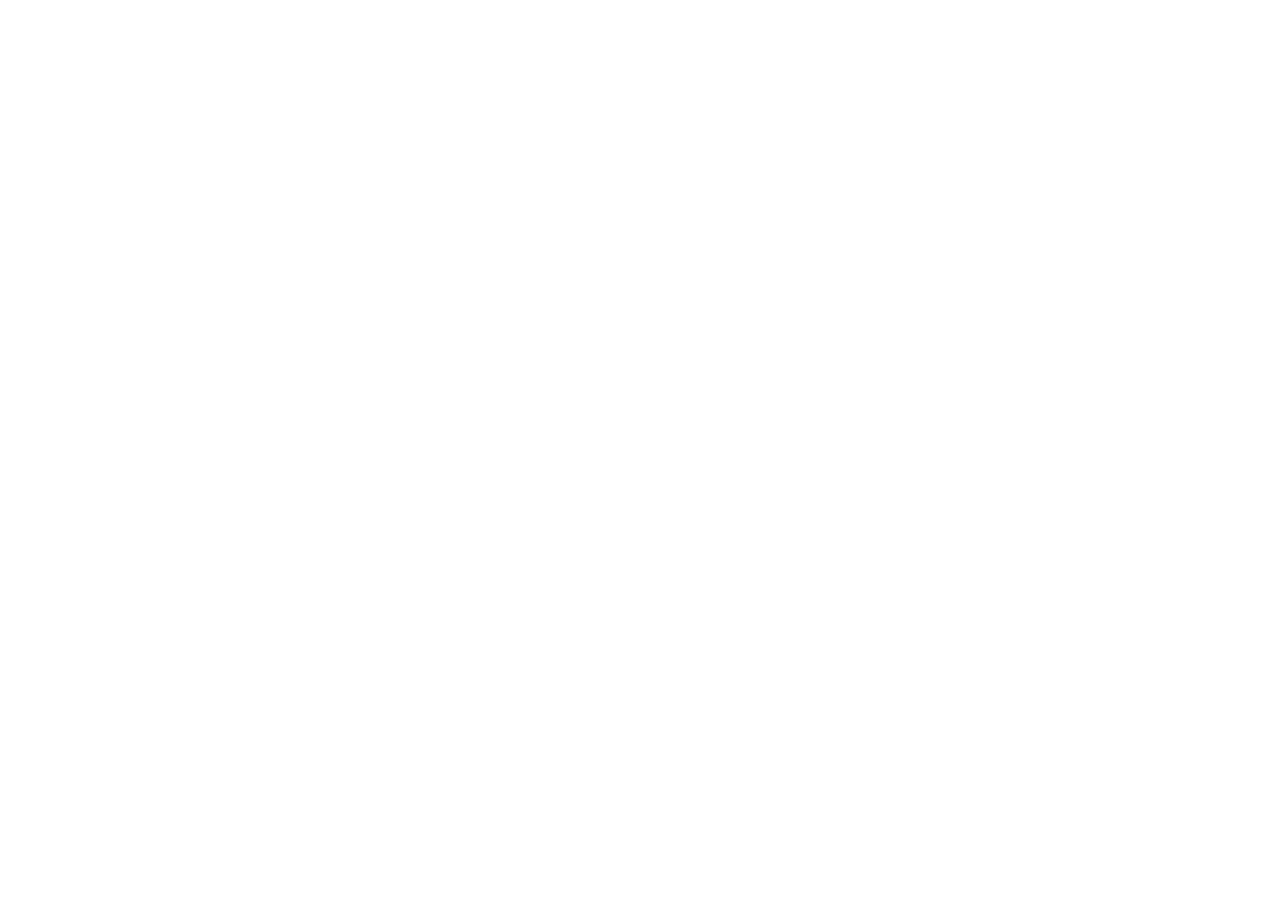
==== index.html @ afb1a077 "first commit" ====
<!DOCTYPE html>
<html lang="en">
<head>
    <meta charset="UTF-8">
    <meta name="viewport" content="width=device-width, initial-scale=1.0">
    <title>NASA clone</title>
</head>
<body>
    <div class="navbar">

    </div>





    
</body>
</html>
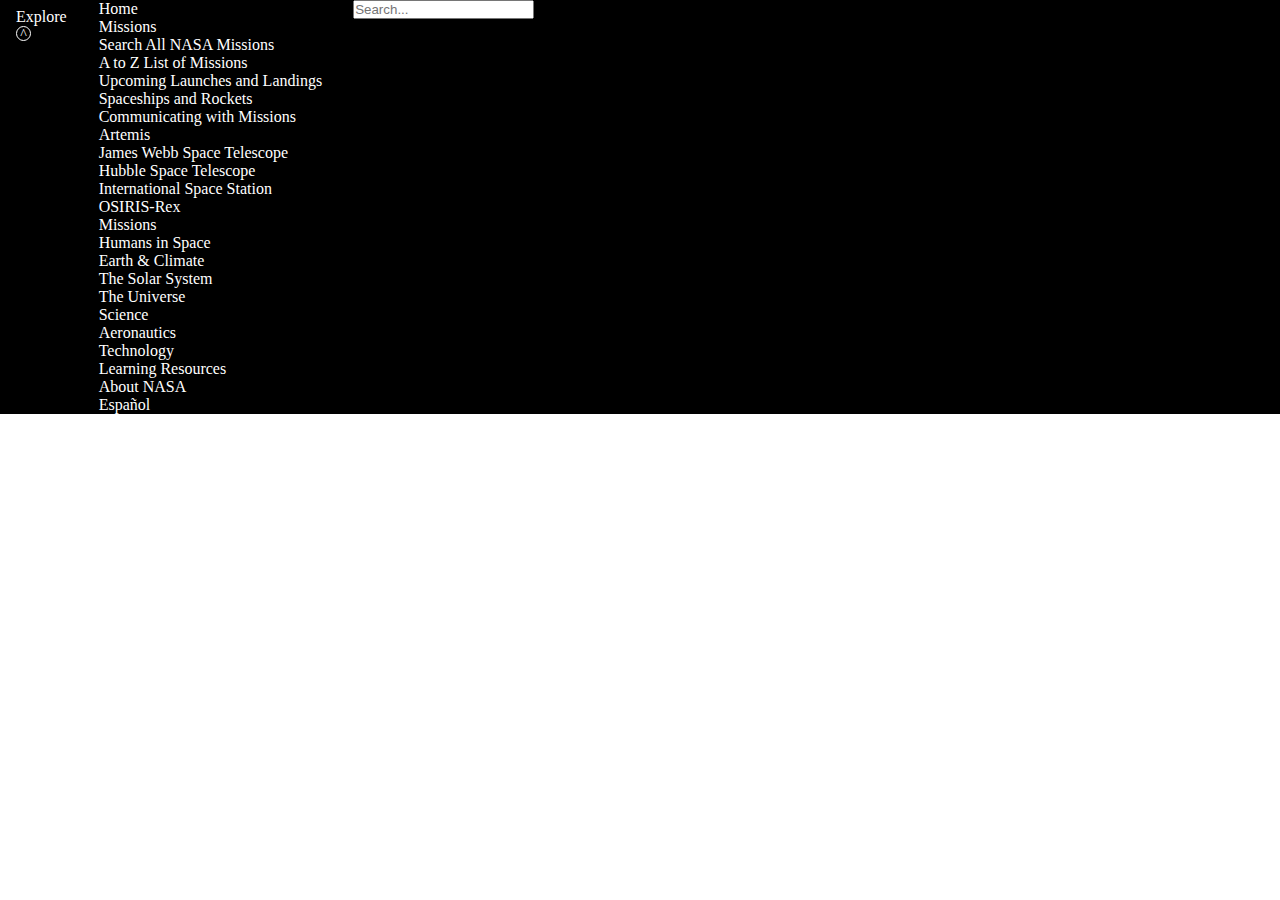
==== commit 089e1638: "started navbar. added links and sub dropdown for Missions" ====
--- a/index.html
+++ b/index.html
@@ -1,19 +1,74 @@
 <!DOCTYPE html>
 <html lang="en">
-<head>
-    <meta charset="UTF-8">
-    <meta name="viewport" content="width=device-width, initial-scale=1.0">
+  <head>
+    <meta charset="UTF-8" />
+    <meta name="viewport" content="width=device-width, initial-scale=1.0" />
     <title>NASA clone</title>
-</head>
-<body>
+    <link rel="stylesheet" href="style.css" />
+  </head>
+  <body>
     <div class="navbar">
-
-    </div>
+      <ul class="nav-links">
+        <li class="dropdown">
+          <a href="#explore" class="dropbtn"
+            >Explore
+            <div class="circle-arrow">^</div></a
+          >
+          <ul class="dropdown-content">
+            <li><a href="index.html">Home</a></li>
+            <li class="missions-sub-dropdown">
+                <a href="#">Missions</a>
+                <ul class="missions-sub-dropdown-content">
+                    <li><a href="https://www.nasa.gov/missions/">Search All NASA Missions</a></li>
+                    <li><a href="https://www.nasa.gov/a-to-z-of-nasa-missions/">A to Z List of Missions</a></li>
+                    <li><a href="https://www.nasa.gov/events/">Upcoming Launches and Landings</a></li>
+                    <li><a href="https://www.nasa.gov/humans-in-space/spaceships-and-rockets/">Spaceships and Rockets</a></li>
+                    <li><a href="https://www.nasa.gov/communicating-with-missions/">Communicating with Missions</a></li>
+                    <li><a href="https://www.nasa.gov/humans-in-space/artemis/">Artemis</a></li>
+                    <li><a href="https://science.nasa.gov/mission/webb/">James Webb Space Telescope</a></li>
+                    <li><a href="https://science.nasa.gov/mission/hubble/">Hubble Space Telescope</a></li>
+                    <li><a href="https://www.nasa.gov/international-space-station/">International Space Station</a></li>
+                    <li><a href="https://science.nasa.gov/mission/osiris-rex/">OSIRIS-Rex</a></li>
+                </ul>
+            </li>
 
 
 
 
 
-    
-</body>
-</html>+
+
+            <li><a href="missions"> Missions</a></li>
+            <li><a href="humans">Humans in Space</a></li>
+            <li><a href="earth-climate">Earth & Climate</a></li>
+            <li><a href="solar-system">The Solar System</a></li>
+            <li><a href="universe">The Universe</a></li>
+            <li><a href="science">Science</a></li>
+            <li><a href="aeronautics">Aeronautics</a></li>
+            <li><a href="technology">Technology</a></li>
+            <li><a href="learning-resources">Learning Resources</a></li>
+            <li><a href="about">About NASA</a></li>
+            <li><a href="español">Español</a></li>
+          </ul>
+        </li>
+        <li>
+          <div class="search-container">
+            <input type="text" placeholder="Search..." class="search-bar" />
+          </div>
+        </li>
+      </ul>
+    </div>
+    <div class="top-banner"></div>
+    <div class="featured-news"></div>
+    <div class="mid-banner"></div>
+    <div class="universe"></div>
+    <div class="earth-info-center"></div>
+    <div class="image-of-day"></div>
+    <div class="more-images"></div>
+    <div class="lower-mid-banner"></div>
+    <div class="more-topics"></div>
+    <footer></footer>
+
+    <script src="script.js"></script>
+  </body>
+</html>
--- a/style.css
+++ b/style.css
@@ -0,0 +1,43 @@
+* {
+    margin: 0;
+    padding: 0;
+    box-sizing: border-box;
+}
+
+.navbar {
+    background-color: #000000;
+    display: flex;
+    justify-content: space-between;
+    align-items: center;
+    
+}
+
+.nav-links {
+    list-style: none;
+    display: flex;
+    gap: 15px;
+}
+
+.nav-links a {
+    color: #fff;
+    text-decoration: none;
+    padding: 8px 16px;
+}
+
+.dropdown {
+    display: flex;
+    flex-direction: row;
+}
+
+.circle-arrow {
+    display: flex;
+    justify-content: center;
+    width: 15px;
+    height: 15px;
+    border: 1px solid #fff;
+    border-radius: 50%;
+    font-size: 14px;
+    color: #fff;
+    background-color: #000000;
+    cursor: pointer;
+}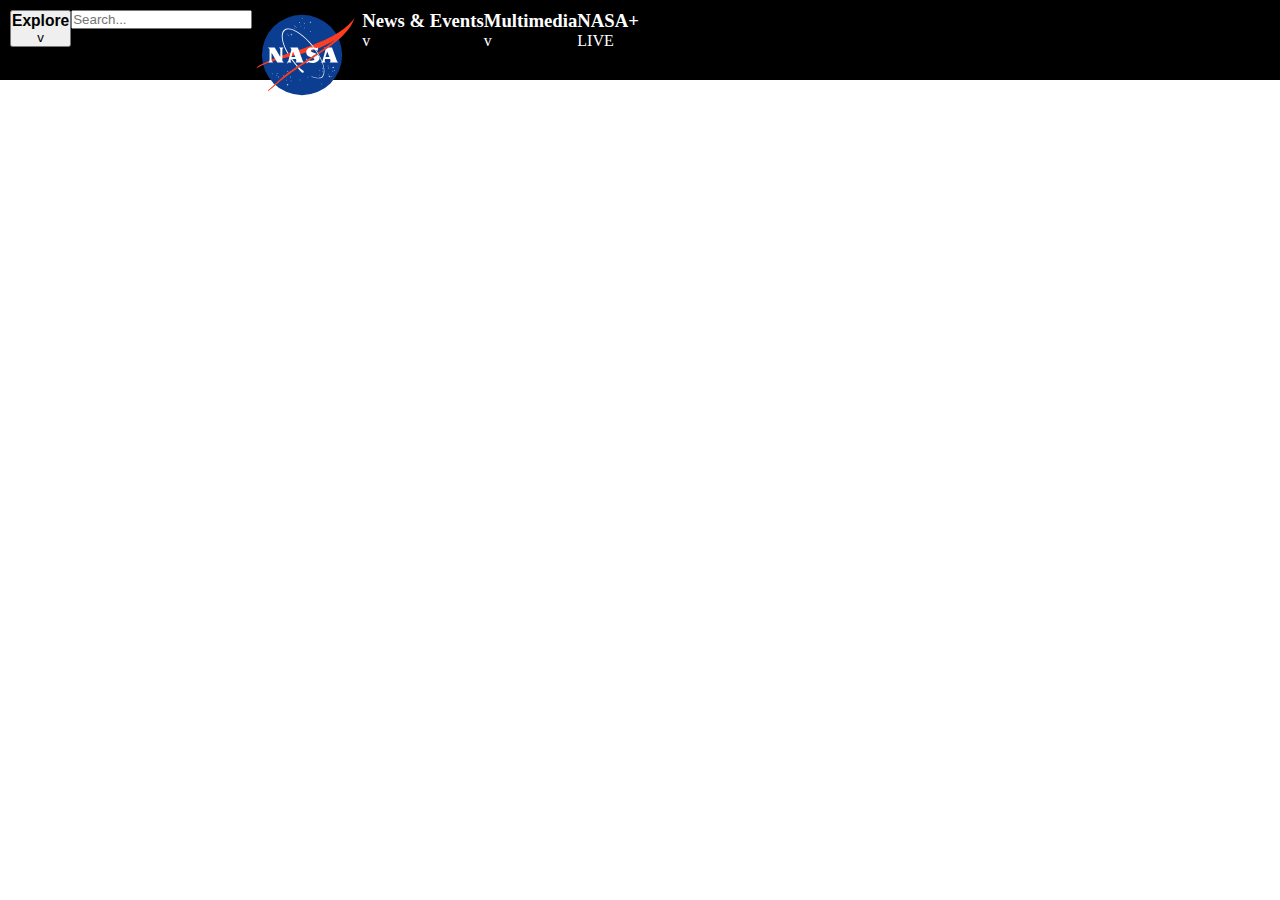
==== commit eaf8d575: "added navbar explore dropdown menus framework" ====
--- a/index.html
+++ b/index.html
@@ -7,67 +7,544 @@
     <link rel="stylesheet" href="style.css" />
   </head>
   <body>
-    <div class="navbar">
-      <ul class="nav-links">
-        <li class="dropdown">
-          <a href="#explore" class="dropbtn"
-            >Explore
-            <div class="circle-arrow">^</div></a
-          >
-          <ul class="dropdown-content">
-            <li><a href="index.html">Home</a></li>
-            <li class="missions-sub-dropdown">
-                <a href="#">Missions</a>
-                <ul class="missions-sub-dropdown-content">
-                    <li><a href="https://www.nasa.gov/missions/">Search All NASA Missions</a></li>
-                    <li><a href="https://www.nasa.gov/a-to-z-of-nasa-missions/">A to Z List of Missions</a></li>
-                    <li><a href="https://www.nasa.gov/events/">Upcoming Launches and Landings</a></li>
-                    <li><a href="https://www.nasa.gov/humans-in-space/spaceships-and-rockets/">Spaceships and Rockets</a></li>
-                    <li><a href="https://www.nasa.gov/communicating-with-missions/">Communicating with Missions</a></li>
-                    <li><a href="https://www.nasa.gov/humans-in-space/artemis/">Artemis</a></li>
-                    <li><a href="https://science.nasa.gov/mission/webb/">James Webb Space Telescope</a></li>
-                    <li><a href="https://science.nasa.gov/mission/hubble/">Hubble Space Telescope</a></li>
-                    <li><a href="https://www.nasa.gov/international-space-station/">International Space Station</a></li>
-                    <li><a href="https://science.nasa.gov/mission/osiris-rex/">OSIRIS-Rex</a></li>
-                </ul>
-            </li>
-
-
-
-
-
-
-
-            <li><a href="missions"> Missions</a></li>
-            <li><a href="humans">Humans in Space</a></li>
-            <li><a href="earth-climate">Earth & Climate</a></li>
-            <li><a href="solar-system">The Solar System</a></li>
-            <li><a href="universe">The Universe</a></li>
-            <li><a href="science">Science</a></li>
-            <li><a href="aeronautics">Aeronautics</a></li>
-            <li><a href="technology">Technology</a></li>
-            <li><a href="learning-resources">Learning Resources</a></li>
-            <li><a href="about">About NASA</a></li>
-            <li><a href="español">Español</a></li>
+    <nav class="navbar">
+      <ul class="navbar-links">
+        <li class="sidebar" id="explore-sidebar">
+          <button class="dropdown-toggle">
+            <h3>Explore</h3>
+            <p>v</p>
+          </button>
+          <!--THIS IS NOT THE CORRECT SHAPE-->
+
+          <ul class="dropdown" id="explore-dropdown">
+            <li>
+              <a href="index.html">Home</a>
+            </li>
+            <li>
+              <button class="dropdown-toggle">Missions</button>
+              <ul class="dropdown" id="missions-dropdown">
+                <li>
+                  <a href="https://www.nasa.gov/missions/"
+                    >Search All NASA Missions</a
+                  >
+                  <i class="fa-solid fa-arrow-right"></i>
+                </li>
+                <li>
+                  <a href="https://www.nasa.gov/a-to-z-of-nasa-missions/"
+                    >A to Z List of Missions</a
+                  >
+                  <i class="fa-solid fa-arrow-right"></i>
+                </li>
+                <li>
+                  <a href="https://www.nasa.gov/events/"
+                    >Upcoming Launches and Landings</a
+                  >
+                  <i class="fa-solid fa-arrow-right"></i>
+                </li>
+                <li>
+                  <a
+                    href="https://www.nasa.gov/humans-in-space/spaceships-and-rockets/"
+                    >Spaceships and Rockets</a
+                  >
+                  <i class="fa-solid fa-arrow-right"></i>
+                </li>
+                <li>
+                  <a href="https://www.nasa.gov/communicating-with-missions/"
+                    >Communicating with Missions</a
+                  >
+                  <i class="fa-solid fa-arrow-right"></i>
+                </li>
+                <li>
+                  <a href="https://www.nasa.gov/humans-in-space/artemis/"
+                    >Artemis</a
+                  >
+                  <i class="fa-solid fa-arrow-right"></i>
+                </li>
+                <li>
+                  <a href="https://science.nasa.gov/mission/webb/"
+                    >James Webb Space Telescope</a
+                  >
+                  <i class="fa-solid fa-arrow-right"></i>
+                </li>
+                <li>
+                  <a href="https://science.nasa.gov/mission/hubble/"
+                    >Hubble Space Telescope</a
+                  >
+                  <i class="fa-solid fa-arrow-right"></i>
+                </li>
+                <li>
+                  <a href="https://www.nasa.gov/international-space-station/"
+                    >International Space Station</a
+                  >
+                  <i class="fa-solid fa-arrow-right"></i>
+                </li>
+                <li>
+                  <a href="https://science.nasa.gov/mission/osiris-rex/"
+                    >OSIRIS-Rex</a
+                  >
+                  <i class="fa-solid fa-arrow-right"></i>
+                </li>
+              </ul>
+            </li>
+            <li>
+              <button class="dropdown-toggle">Humans in Space</button>
+              <ul class="dropdown" id="humans-dropdown">
+                <li>
+                  <a
+                    href="https://www.nasa.gov/humans-in-space/why-go-to-space/"
+                    >Why Go to Space</a
+                  >
+                  <i class="fa-solid fa-arrow-right"></i>
+                </li>
+                <li>
+                  <a href="https://www.nasa.gov/humans-in-space/astronauts/"
+                    >Astronauts</a
+                  >
+                  <i class="fa-solid fa-arrow-right"></i>
+                </li>
+                <li>
+                  <a
+                    href="https://www.nasa.gov/humans-in-space/commercial-space/"
+                    >Commercial Space</a
+                  >
+                  <i class="fa-solid fa-arrow-right"></i>
+                </li>
+                <li>
+                  <a href="https://www.nasa.gov/humans-in-space/destinations/"
+                    >Destinations</a
+                  >
+                  <i class="fa-solid fa-arrow-right"></i>
+                </li>
+                <li>
+                  <a
+                    href="https://www.nasa.gov/humans-in-space/spaceships-and-rockets/"
+                    >Spaceships and Rockets</a
+                  >
+                  <i class="fa-solid fa-arrow-right"></i>
+                </li>
+                <li>
+                  <a
+                    href="https://www.nasa.gov/humans-in-space/living-in-space/"
+                    >Living in Space</a
+                  >
+                  <i class="fa-solid fa-arrow-right"></i>
+                </li>
+              </ul>
+            </li>
+            <li>
+              <button class="dropdown-toggle">Earth & Climate</button>
+              <ul class="dropdown" id="earth-climate-dropdown">
+                <li>
+                  <a href="https://science.nasa.gov/earth/explore/"
+                    >Explore Earth Science</a
+                  >
+                  <i class="fa-solid fa-arrow-right"></i>
+                </li>
+                <li>
+                  <a href="https://science.nasa.gov/climate-change/"
+                    >Climate Change</a
+                  >
+                  <i class="fa-solid fa-arrow-right"></i>
+                </li>
+                <li>
+                  <a href="https://science.nasa.gov/earth/facts/"
+                    >Earth, Our Planet</a
+                  >
+                  <i class="fa-solid fa-arrow-right"></i>
+                </li>
+                <li>
+                  <a href="https://science.nasa.gov/earth/in-action/"
+                    >Earth Science in Action</a
+                  >
+                  <i class="fa-solid fa-arrow-right"></i>
+                </li>
+                <li>
+                  <a href="https://science.nasa.gov/earth/multimedia/"
+                    >Earth Multimedia</a
+                  >
+                  <i class="fa-solid fa-arrow-right"></i>
+                </li>
+                <li>
+                  <a href="https://science.nasa.gov/earth/data/">Earth Data</a>
+                  <i class="fa-solid fa-arrow-right"></i>
+                </li>
+                <li>
+                  <a href="https://science.nasa.gov/earth-science/"
+                    >Earth Science Researchers</a
+                  >
+                  <i class="fa-solid fa-arrow-right"></i>
+                </li>
+              </ul>
+            </li>
+            <li>
+              <button class="dropdown-toggle">The Solar System</button>
+              <ul class="dropdown" id="solar-system-dropdown">
+                <li>
+                  <a href="https://science.nasa.gov/sun/">The Sun</a>
+                  <i class="fa-solid fa-arrow-right"></i>
+                </li>
+                <li>
+                  <a href="https://science.nasa.gov/mercury/">Mercury</a>
+                  <i class="fa-solid fa-arrow-right"></i>
+                </li>
+                <li>
+                  <a href="https://science.nasa.gov/venus/">Venus</a>
+                  <i class="fa-solid fa-arrow-right"></i>
+                </li>
+                <li>
+                  <a href="https://science.nasa.gov/earth/facts/">Earth</a>
+                  <i class="fa-solid fa-arrow-right"></i>
+                </li>
+                <li>
+                  <a href="https://science.nasa.gov/moon/">The Moon</a>
+                  <i class="fa-solid fa-arrow-right"></i>
+                </li>
+                <li>
+                  <a href="https://science.nasa.gov/mars/">Mars</a>
+                  <i class="fa-solid fa-arrow-right"></i>
+                </li>
+                <li>
+                  <a href="https://science.nasa.gov/jupiter/">Jupiter</a>
+                  <i class="fa-solid fa-arrow-right"></i>
+                </li>
+                <li>
+                  <a href="https://science.nasa.gov/saturn/">Saturn</a>
+                  <i class="fa-solid fa-arrow-right"></i>
+                </li>
+                <li>
+                  <a href="https://science.nasa.gov/uranus/">Uranus</a>
+                  <i class="fa-solid fa-arrow-right"></i>
+                </li>
+                <li>
+                  <a href="https://science.nasa.gov/neptune/">Neptune</a>
+                  <i class="fa-solid fa-arrow-right"></i>
+                </li>
+                <li>
+                  <a href="https://science.nasa.gov/dwarf-planets/"
+                    >Pluto & Dwarf Planets</a
+                  >
+                  <i class="fa-solid fa-arrow-right"></i>
+                </li>
+                <li>
+                  <a href="https://science.nasa.gov/asteroids-comets-meteors/"
+                    >Asteroids, Comets & Meteors</a
+                  >
+                  <i class="fa-solid fa-arrow-right"></i>
+                </li>
+                <li>
+                  <a href="https://science.nasa.gov/solar-system/kuiper-belt/"
+                    >The Kuiper Belt</a
+                  >
+                  <i class="fa-solid fa-arrow-right"></i>
+                </li>
+                <li>
+                  <a href="https://science.nasa.gov/solar-system/oort-cloud/"
+                    >The Oort Cloud</a
+                  >
+                  <i class="fa-solid fa-arrow-right"></i>
+                </li>
+                <li>
+                  <a href="https://science.nasa.gov/skywatching/"
+                    >Skywatching</a
+                  >
+                  <i class="fa-solid fa-arrow-right"></i>
+                </li>
+              </ul>
+            </li>
+
+            <li>
+              <button class="dropdown-toggle">The Universe</button>
+              <ul class="dropdown" id="universe-dropdown">
+                <li>
+                  <a href="https://science.nasa.gov/exoplanets/">Exoplanets</a>
+                  <i class="fa-solid fa-arrow-right"></i>
+                </li>
+                <li>
+                  <a href="https://science.nasa.gov/exoplanets/search-for-life/"
+                    >The Search for Life in the Universe</a
+                  >
+                  <i class="fa-solid fa-arrow-right"></i>
+                </li>
+                <li>
+                  <a href="https://science.nasa.gov/universe/stars/">Stars</a>
+                  <i class="fa-solid fa-arrow-right"></i>
+                </li>
+                <li>
+                  <a href="https://science.nasa.gov/universe/galaxies/"
+                    >Galaxies</a
+                  >
+                  <i class="fa-solid fa-arrow-right"></i>
+                </li>
+                <li>
+                  <a href="https://science.nasa.gov/universe/black-holes/"
+                    >Black Holes</a
+                  >
+                  <i class="fa-solid fa-arrow-right"></i>
+                </li>
+                <li>
+                  <a href="https://science.nasa.gov/universe/the-big-bang/"
+                    >The Big Bang</a
+                  >
+                  <i class="fa-solid fa-arrow-right"></i>
+                </li>
+                <li>
+                  <a
+                    href="https://science.nasa.gov/universe/dark-matter-dark-energy/"
+                    >Dark Energy & Dark Matter</a
+                  >
+                  <i class="fa-solid fa-arrow-right"></i>
+                </li>
+              </ul>
+            </li>
+            <!------------------------------------------------------------------------------------------->
+            <!--NEEDS LINK IN EACH FROM HERE DOWN, then collapse when finished-->
+            <li>
+              Science
+              <ul class="dropdown" id="science-dropdown">
+                <li>
+                  <a href="#">Earth Science</a>
+                  <i class="fa-solid fa-arrow-right"></i>
+                </li>
+                <li>
+                  <a href="#">Planetary Science</a>
+                  <i class="fa-solid fa-arrow-right"></i>
+                </li>
+                <li>
+                  <a href="#">Astrophysics & Space Science</a>
+                  <i class="fa-solid fa-arrow-right"></i>
+                </li>
+                <li>
+                  <a href="#">The Sun & Heliophysics</a>
+                  <i class="fa-solid fa-arrow-right"></i>
+                </li>
+                <li>
+                  <a href="#">Biological & Physical Sciences</a>
+                  <i class="fa-solid fa-arrow-right"></i>
+                </li>
+                <li>
+                  <a href="#">Lunar Science</a>
+                  <i class="fa-solid fa-arrow-right"></i>
+                </li>
+                <li>
+                  <a href="#">Citizen Science</a>
+                  <i class="fa-solid fa-arrow-right"></i>
+                </li>
+                <li>
+                  <a href="#">Astromaterials</a>
+                  <i class="fa-solid fa-arrow-right"></i>
+                </li>
+                <li>
+                  <a href="#">Aeronautics Research</a>
+                  <i class="fa-solid fa-arrow-right"></i>
+                </li>
+                <li>
+                  <a href="#">Human Space Travel Research</a>
+                  <i class="fa-solid fa-arrow-right"></i>
+                </li>
+              </ul>
+            </li>
+            <li>
+              Aeronautics
+              <ul class="dropdown" id="aeronautics-dropdown">
+                <li>
+                  <a href="#">Science in the Air</a>
+                  <i class="fa-solid fa-arrow-right"></i>
+                </li>
+                <li>
+                  <a href="#">NASA Aircraft</a>
+                  <i class="fa-solid fa-arrow-right"></i>
+                </li>
+                <li>
+                  <a href="#">Flight Innovation</a>
+                  <i class="fa-solid fa-arrow-right"></i>
+                </li>
+                <li>
+                  <a href="#">Supersonic Flight</a>
+                  <i class="fa-solid fa-arrow-right"></i>
+                </li>
+                <li>
+                  <a href="#">Air Traffic Solutions</a>
+                  <i class="fa-solid fa-arrow-right"></i>
+                </li>
+                <li>
+                  <a href="#">Green Aviation Tech</a>
+                  <i class="fa-solid fa-arrow-right"></i>
+                </li>
+                <li>
+                  <a href="#">Drones & You</a>
+                  <i class="fa-solid fa-arrow-right"></i>
+                </li>
+              </ul>
+            </li>
+            <li>
+              Technology
+              <ul class="dropdown" id="technology-dropdown">
+                <li>
+                  <a href="#">Technology Transfer & Spinoffs</a>
+                  <i class="fa-solid fa-arrow-right"></i>
+                </li>
+                <li>
+                  <a href="#">Space Travel Technology</a>
+                  <i class="fa-solid fa-arrow-right"></i>
+                </li>
+                <li>
+                  <a href="#">Technology Living in Space</a>
+                  <i class="fa-solid fa-arrow-right"></i>
+                </li>
+                <li>
+                  <a href="#">Manufacturing and Materials</a>
+                  <i class="fa-solid fa-arrow-right"></i>
+                </li>
+                <li>
+                  <a href="#">Robotics</a>
+                  <i class="fa-solid fa-arrow-right"></i>
+                </li>
+                <li>
+                  <a href="#">Science Instruments</a>
+                  <i class="fa-solid fa-arrow-right"></i>
+                </li>
+                <li>
+                  <a href="#">Computing</a>
+                  <i class="fa-solid fa-arrow-right"></i>
+                </li>
+              </ul>
+            </li>
+            <li>
+              Learning Resources
+              <ul class="dropdown" id="learning-resources-dropdown">
+                <li>
+                  <a href="#">For Kids and Students</a>
+                  <i class="fa-solid fa-arrow-right"></i>
+                </li>
+                <li>
+                  <a href="#">For Educators</a>
+                  <i class="fa-solid fa-arrow-right"></i>
+                </li>
+                <li>
+                  <a href="#">For Colleges and Universities</a>
+                  <i class="fa-solid fa-arrow-right"></i>
+                </li>
+                <li>
+                  <a href="#">For Professionals</a>
+                  <i class="fa-solid fa-arrow-right"></i>
+                </li>
+                <li>
+                  <a href="#">Science for Everyone</a>
+                  <i class="fa-solid fa-arrow-right"></i>
+                </li>
+                <li>
+                  <a href="#">Requests for Exhibits, Artifacts, or Speakers</a>
+                  <i class="fa-solid fa-arrow-right"></i>
+                </li>
+                <li>
+                  <a href="#">STEM Engagement at NASA</a>
+                  <i class="fa-solid fa-arrow-right"></i>
+                </li>
+              </ul>
+            </li>
+            <li>
+              About NASA
+              <ul class="dropdown" id="about-dropdown">
+                <li>
+                  <a href="#">NASA's Impacts</a>
+                  <i class="fa-solid fa-arrow-right"></i>
+                </li>
+                <li>
+                  <a href="#">Centers and Facilities</a>
+                  <i class="fa-solid fa-arrow-right"></i>
+                </li>
+                <li>
+                  <a href="#">Directorates</a>
+                  <i class="fa-solid fa-arrow-right"></i>
+                </li>
+                <li>
+                  <a href="#">Organizations</a>
+                  <i class="fa-solid fa-arrow-right"></i>
+                </li>
+                <li>
+                  <a href="#">People of NASA</a>
+                  <i class="fa-solid fa-arrow-right"></i>
+                </li>
+                <li>
+                  <a href="#">Careers</a>
+                  <i class="fa-solid fa-arrow-right"></i>
+                </li>
+                <li>
+                  <a href="#">Internships</a>
+                  <i class="fa-solid fa-arrow-right"></i>
+                </li>
+                <li>
+                  <a href="#">Our History</a>
+                  <i class="fa-solid fa-arrow-right"></i>
+                </li>
+                <li>
+                  <a href="#">Doing Business with NASA</a>
+                  <i class="fa-solid fa-arrow-right"></i>
+                </li>
+                <li>
+                  <a href="#">Get Involved</a>
+                  <i class="fa-solid fa-arrow-right"></i>
+                </li>
+                <li>
+                  <a href="#">Contact</a>
+                  <i class="fa-solid fa-arrow-right"></i>
+                </li>
+              </ul>
+            </li>
+            <li>
+              Español
+              <ul class="dropdown" id="español-dropdown">
+                <li>
+                  <a href="">Ciencia</a>
+                  <i class="fa-solid fa-arrow-right"></i>
+                </li>
+                <li>
+                  <a href="">Aeronáutica</a>
+                  <i class="fa-solid fa-arrow-right"></i>
+                </li>
+                <li>
+                  <a href="">Ciencias Terrestres</a>
+                  <i class="fa-solid fa-arrow-right"></i>
+                </li>
+                <li>
+                  <a href="">Sistema Solar</a>
+                  <i class="fa-solid fa-arrow-right"></i>
+                </li>
+                <li>
+                  <a href="">Universo</a>
+                  <i class="fa-solid fa-arrow-right"></i>
+                </li>
+              </ul>
+            </li>
           </ul>
         </li>
+
+        <li class="search-container">
+          <input type="text" placeholder="Search..." class="search-bar" />
+        </li>
+
         <li>
-          <div class="search-container">
-            <input type="text" placeholder="Search..." class="search-bar" />
-          </div>
+          <img src="./images/nasa-logo.svg" alt="" />
+        </li>
+
+        <li id="news-events-dropdown">
+          <h3>News & Events</h3>
+          <p>v</p>
+          <!--THIS IS NOT THE CORRECT SHAPE-->
+        </li>
+
+        <li id="multimedia-dropdown">
+          <h3>Multimedia</h3>
+          <p>v</p>
+          <!--THIS IS NOT THE CORRECT SHAPE-->
+        </li>
+
+        <li>
+          <h3>NASA+</h3>
+          <div>LIVE</div>
         </li>
       </ul>
-    </div>
-    <div class="top-banner"></div>
-    <div class="featured-news"></div>
-    <div class="mid-banner"></div>
-    <div class="universe"></div>
-    <div class="earth-info-center"></div>
-    <div class="image-of-day"></div>
-    <div class="more-images"></div>
-    <div class="lower-mid-banner"></div>
-    <div class="more-topics"></div>
-    <footer></footer>
+    </nav>
 
     <script src="script.js"></script>
   </body>
--- a/style.css
+++ b/style.css
@@ -5,39 +5,35 @@
 }
 
 .navbar {
-    background-color: #000000;
-    display: flex;
-    justify-content: space-between;
+    background-color: #000; /*PERFECT*/
+    color: #ffffff;
     align-items: center;
-    
+    padding: 10px;
+    /* border: 3px solid yellow; */
+    height: 5em; /*PERFECT*/
 }
 
-.nav-links {
+.navbar-links {
+    display: flex;
+    flex: row;
     list-style: none;
-    display: flex;
-    gap: 15px;
-}
-
-.nav-links a {
-    color: #fff;
-    text-decoration: none;
-    padding: 8px 16px;
 }
 
 .dropdown {
+    display: none;
+    list-style: none;
+    padding: 0;
+    margin: 0;
+    background: pink;
+    border: 1px solid grey;
+    width: 300px;
+}
+
+#explore-btn {
+    background-color: #000;
+    color: #ffffff;
     display: flex;
     flex-direction: row;
-}
-
-.circle-arrow {
-    display: flex;
-    justify-content: center;
-    width: 15px;
-    height: 15px;
-    border: 1px solid #fff;
-    border-radius: 50%;
-    font-size: 14px;
-    color: #fff;
-    background-color: #000000;
-    cursor: pointer;
+    align-items: center;
+    gap: 10px;
 }